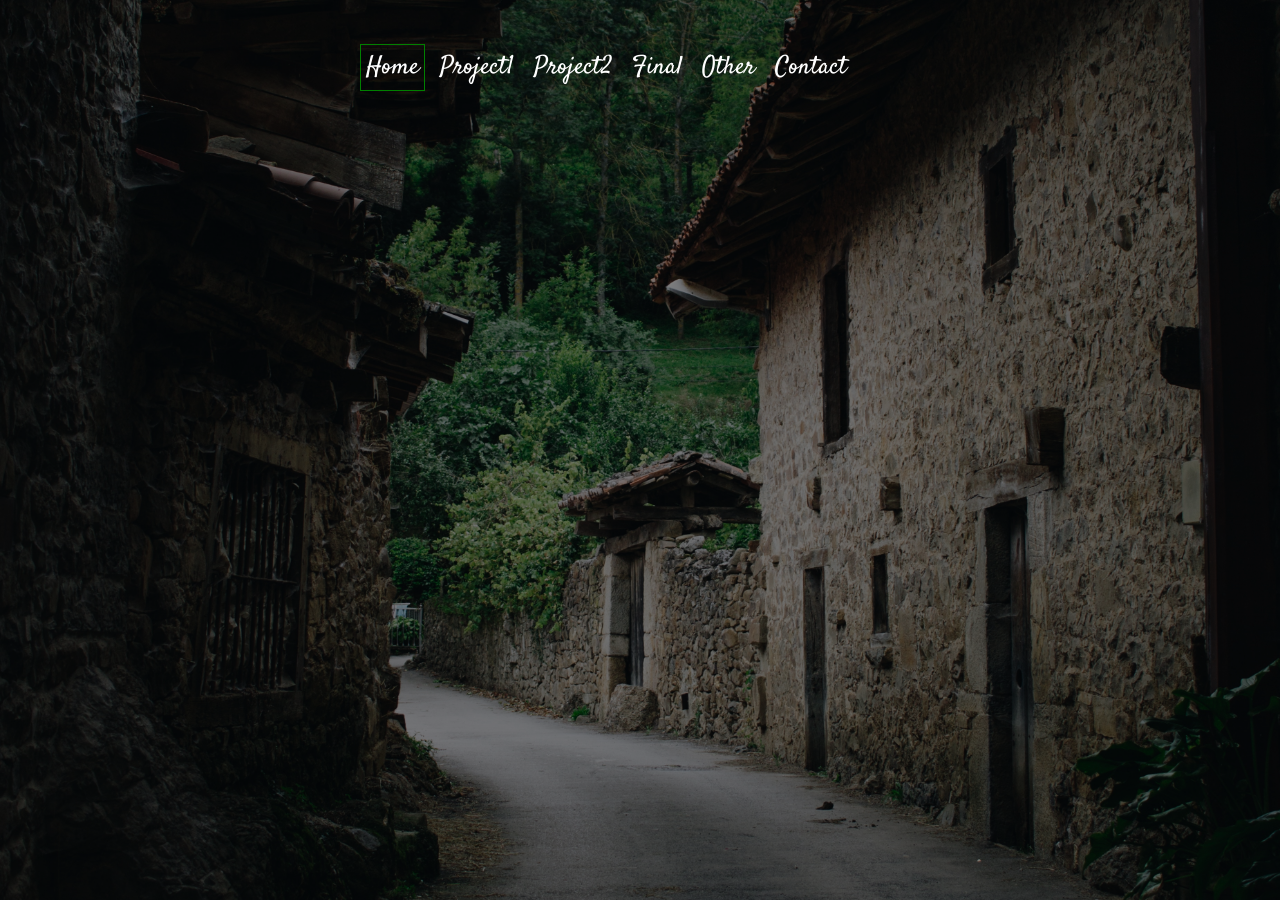
==== Project2.html @ 9127ebdb "intitial commit" ====
<!DOCTYPE html>
<html>
<head>
	<title>Portfolio</title>
		<link href="https://fonts.googleapis.com/css?family=Satisfy" rel="stylesheet">
		<link href="https://fonts.googleapis.com/css?family=Berkshire+Swash" rel="stylesheet">
		<link rel="stylesheet" type="text/css" href="main.css">
</head>
<body>
	<ul class="main-nav">
		<li class="active"> <a href="index.html">Home</a></li>
		<li> <a href="Project1.html">Project1</a></li>
		<li> <a href="Project2.html">Project2</a></li>
		<li> <a href="Final.html">Final</a></li>
		<li> <a href="Other.html">Other</a></li>
		<li> <a href="contact.html">Contact</a></li>
	</ul>
		<h1></h1> 
			<p></p>
</body>
</html>
---- main.css ----
body{
	background:linear-gradient(rgba(0,0,0,0.5),rgba(0,0,0,0.5)), url(Pictures/background.jpg) no-repeat center center fixed;
	background-size: cover;
	color:#DAF0EE;
	font-family: 'Satisfy', cursive;
	font-size: 35px;
	width: 50%;
	margin: 0 auto;
	
}
	h1{
		color: #72B01D;
		font-family: 'Satisfy', cursive;
		font-size: 70px;
	}
	a{
		color: white;
		text-decoration: none;
		padding: 5px;
		font-family: 'Satisfy', cursive;
		font-size: 25px;

	}
		a:hover{
			border: 1px solid red;

		}
			.main-nav{
				float: center;
				list-style: none;
				margin-top: 40px;
			}
				.main-nav li{
					display: inline-block;
				}
					.main-nav li.active a{
						border: 1px solid green;
					}
						p{
							font-family: 'Berkshire Swash', cursive;
						}
							h2{
								color: #72B01D;
								font-family: 'Satisfy', cursive;
								font-size: 70px;
							}
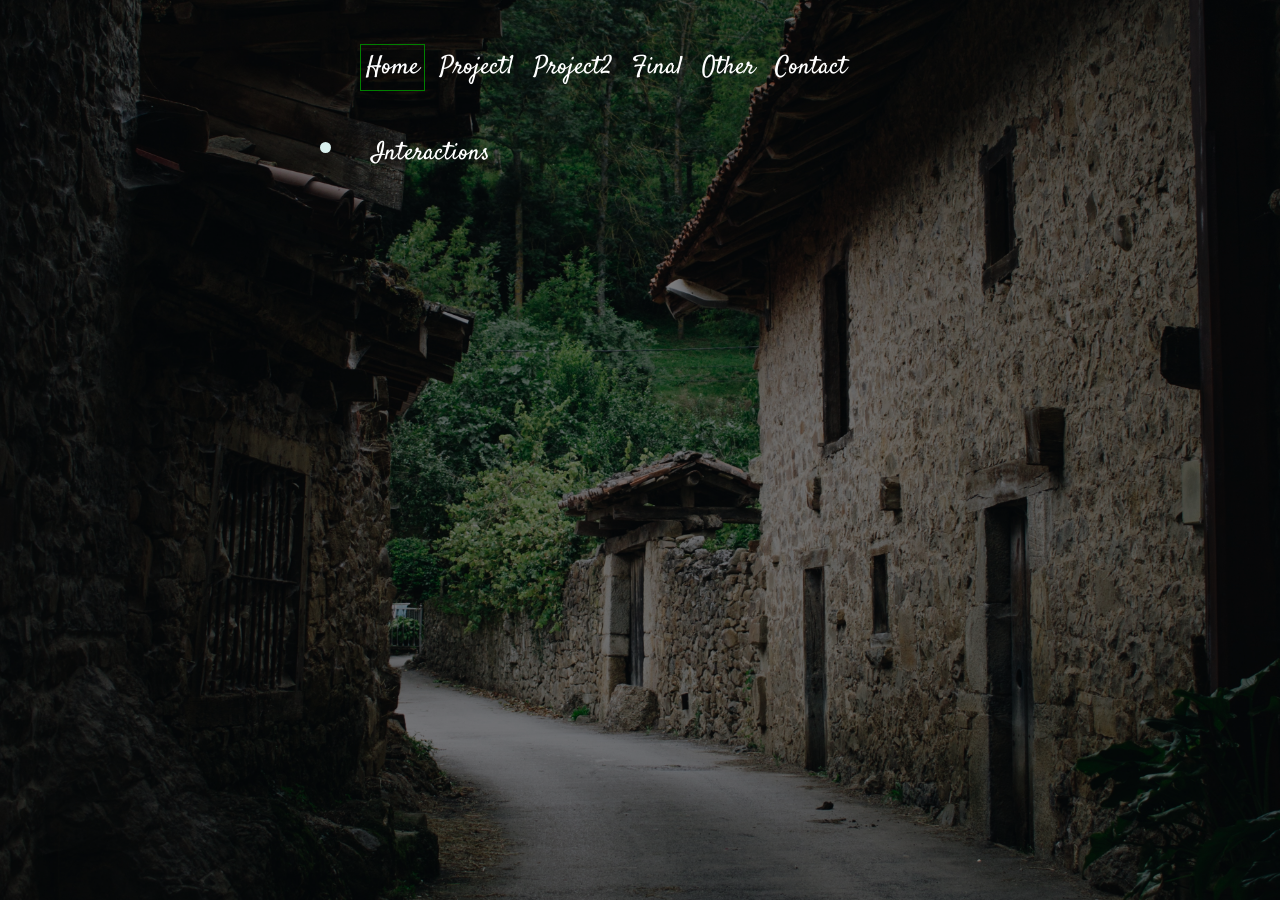
==== commit 89255418: "Meme" ====
--- a/Project2.html
+++ b/Project2.html
@@ -15,6 +15,7 @@
 		<li> <a href="Other.html">Other</a></li>
 		<li> <a href="contact.html">Contact</a></li>
 	</ul>
+    <li> <a href="Meme/meme.html"> Interactions</a> </li>
 		<h1></h1> 
 			<p></p>
 </body>
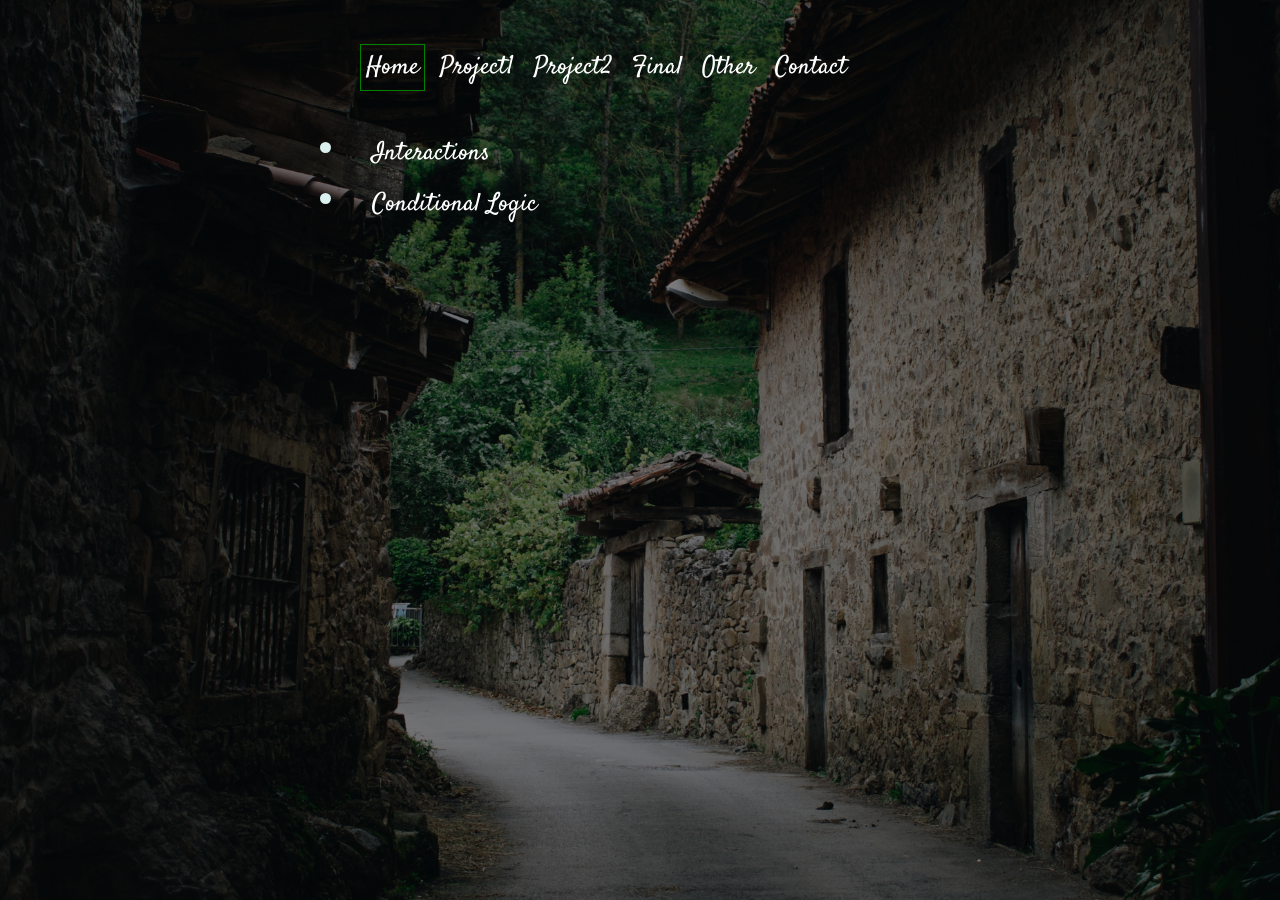
==== commit 6ff6d76c: "Conditional logic" ====
--- a/Project2.html
+++ b/Project2.html
@@ -16,6 +16,7 @@
 		<li> <a href="contact.html">Contact</a></li>
 	</ul>
     <li> <a href="Meme/meme.html"> Interactions</a> </li>
+    <li>  <a href="Meme2/meme.html"> Conditional Logic</a>   </li>
 		<h1></h1> 
 			<p></p>
 </body>
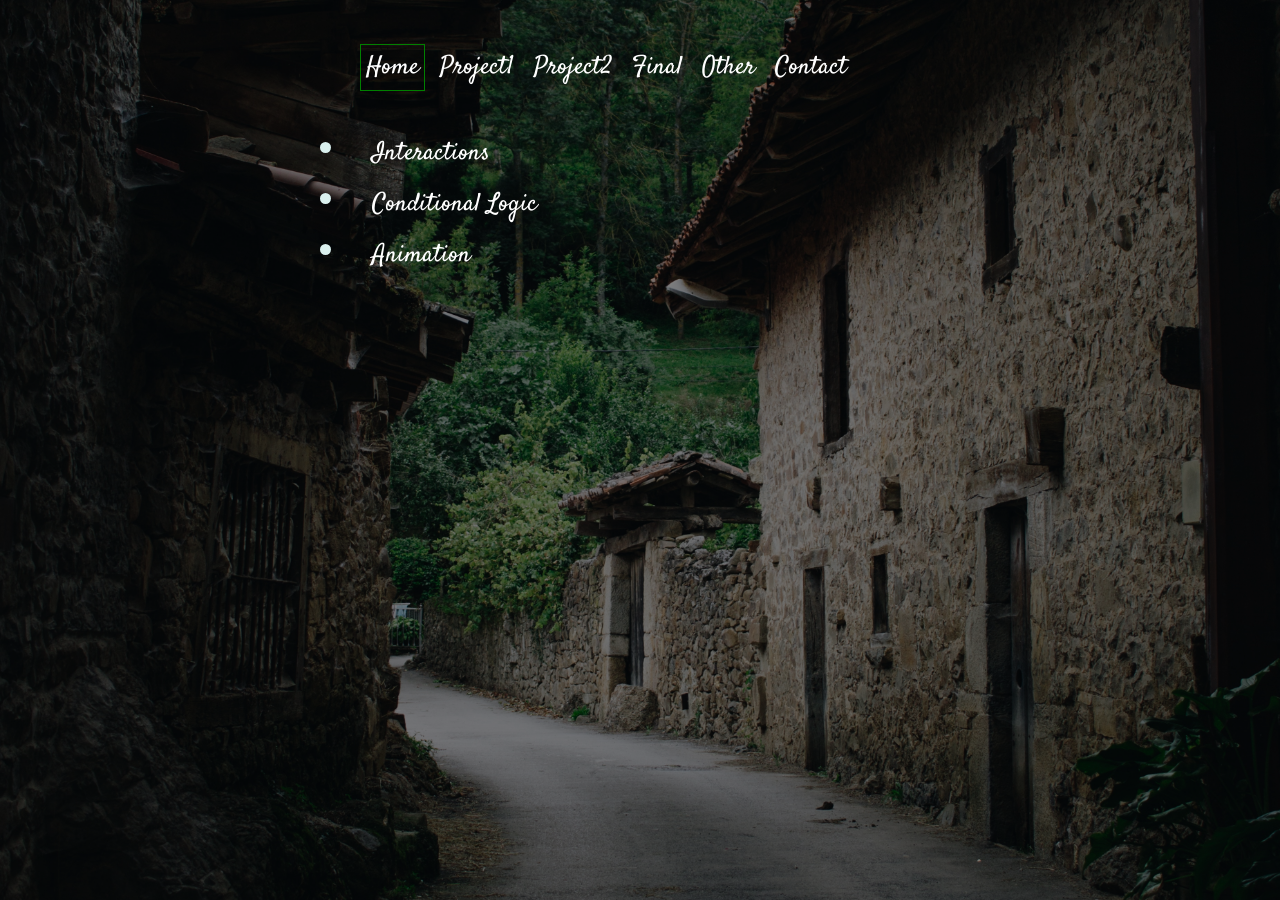
==== commit 4c500f8a: "Animation" ====
--- a/Project2.html
+++ b/Project2.html
@@ -17,6 +17,7 @@
 	</ul>
     <li> <a href="Meme/meme.html"> Interactions</a> </li>
     <li>  <a href="Meme2/meme.html"> Conditional Logic</a>   </li>
+    <li>   <a href="Meme3/meme.html"> Animation</a> </li>
 		<h1></h1> 
 			<p></p>
 </body>
